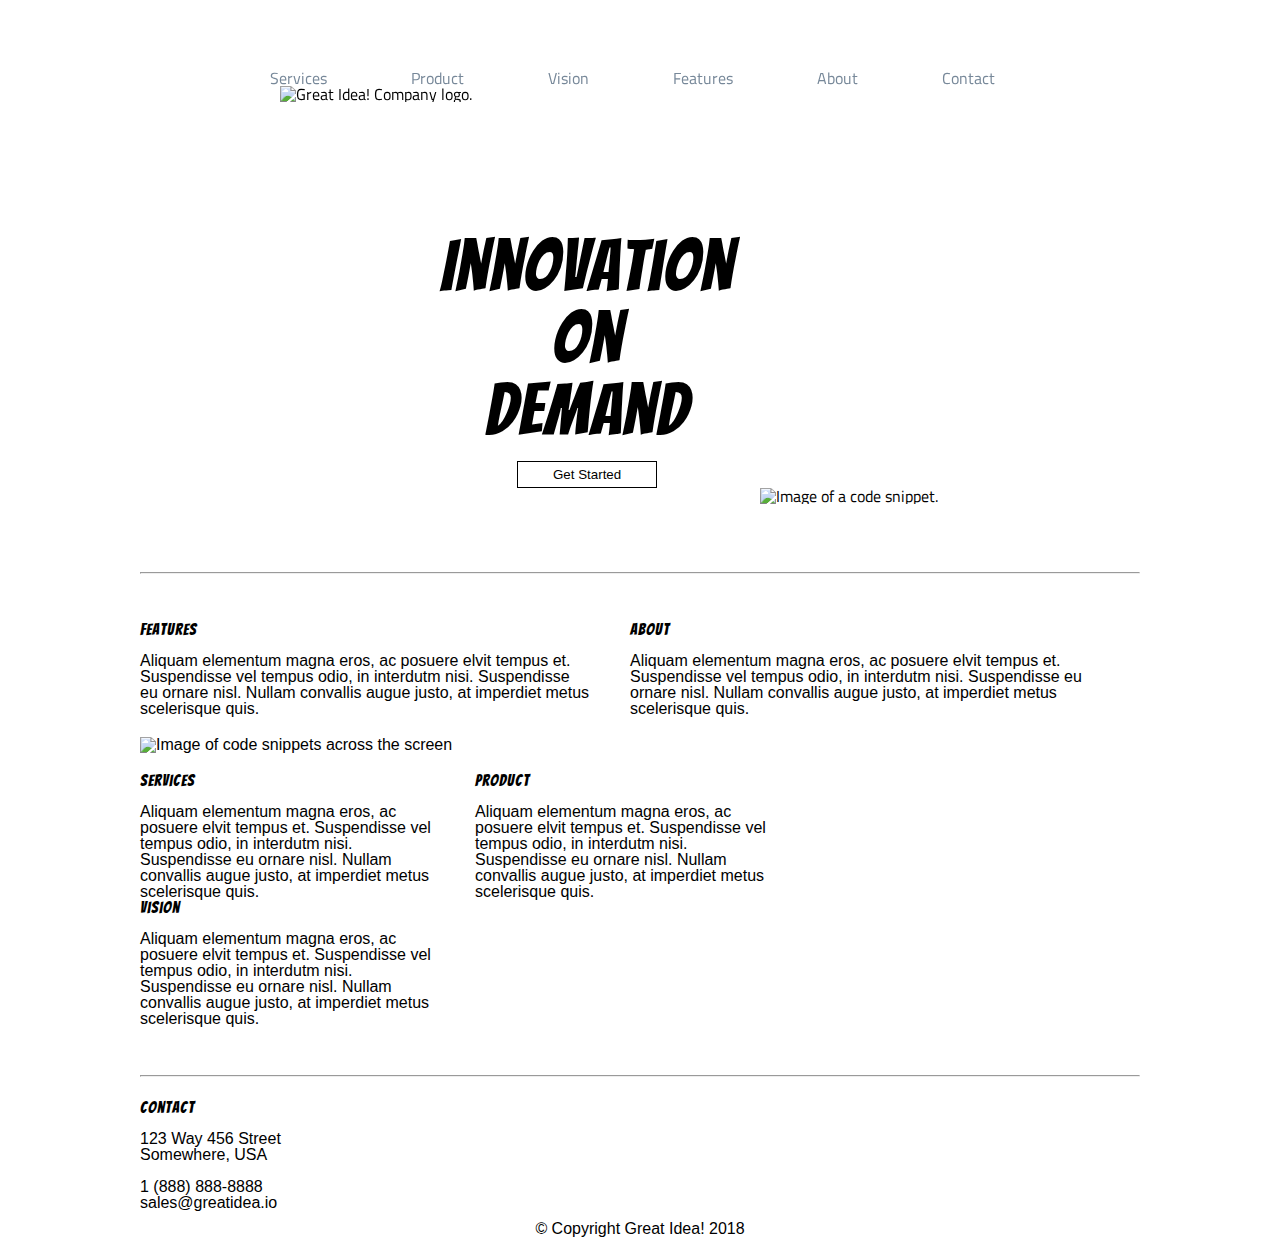
==== great-idea/index.html @ 1c7de939 "finished redo of first page" ====
<!doctype html>

<html lang="en">
<head>
  <meta charset="utf-8">

  <title>Great Idea!</title>

  <link href="https://fonts.googleapis.com/css?family=Bangers|Titillium+Web" rel="stylesheet">
  <link rel="stylesheet" href="css/index.css">

  <!--[if lt IE 9]>
    <script src="https://cdnjs.cloudflare.com/ajax/libs/html5shiv/3.7.3/html5shiv.js"></script>
  <![endif]-->
</head>

  <body>

    <!-- Copy and paste your HTML from the first UI project here -->
    <body>
      <header>
        <nav>
      
        <a href="#">Services</a>
        <a href="#">Product</a>
        <a href="#">Vision</a>
        <a href="#">Features</a>
        <a href="#">About</a>
        <a href="#">Contact</a>
      
        <img class="logo" src="img/logo.png" alt="Great Idea! Company logo.">
      </nav>
      </header>
      
      <div id="topTitle">
      <h1>
        Innovation 
        <br>
        On
        <br>
        Demand <br>
      </h1>
      
      </div>
      <button type="button">Get Started</button>
      <img src="img/header-img.png" alt="Image of a code snippet." id="codeimg">
      
      
      <hr>
      
      <section id="content">
       
          <div id="topRow1">
        <h3>Features</h3>
        <p>Aliquam elementum magna eros, ac posuere elvit tempus et. Suspendisse vel tempus odio, in interdutm nisi. Suspendisse eu ornare nisl. Nullam convallis augue justo, at imperdiet metus scelerisque quis.</p>
      </div>
      
      <div id="topRow2">
        <h3>About</h3>
        <p>Aliquam elementum magna eros, ac posuere elvit tempus et. Suspendisse vel tempus odio, in interdutm nisi. Suspendisse eu ornare nisl. Nullam convallis augue justo, at imperdiet metus scelerisque quis.</p>
        </div>
      
        <img class="middle-img" src="img/mid-page-accent.jpg" alt="Image of code snippets across the screen">
        <div class="bottomRow">
        <h3>Services</h3>
        Aliquam elementum magna eros, ac posuere elvit tempus et. Suspendisse vel tempus odio, in interdutm nisi. Suspendisse eu ornare nisl. Nullam convallis augue justo, at imperdiet metus scelerisque quis.
        </div>
        <div class="bottomRow">
        <h3>Product</h3>
        Aliquam elementum magna eros, ac posuere elvit tempus et. Suspendisse vel tempus odio, in interdutm nisi. Suspendisse eu ornare nisl. Nullam convallis augue justo, at imperdiet metus scelerisque quis.
        </div>
        <div class="bottomRow">
        <h3>Vision</h3>
        Aliquam elementum magna eros, ac posuere elvit tempus et. Suspendisse vel tempus odio, in interdutm nisi. Suspendisse eu ornare nisl. Nullam convallis augue justo, at imperdiet metus scelerisque quis.
      </div>
      </section>
      <hr>
      <footer>
      
        <h3>Contact</h3>
      
        <p>123 Way 456 Street <br>
        Somewhere, USA</p>
        <br>
       <a href="tel:8888888888"> 1 (888) 888-8888 </a> 
       <br>
       <a href="mailto:sales@greatidea.io">sales@greatidea.io</a> 
      <br>
      <p id="copyright">
        &copy; Copyright Great Idea! 2018
       </p> 
      </footer>
      
        </body>
      
    
  </body>
</html>
---- great-idea/css/index.css ----
/* http://meyerweb.com/eric/tools/css/reset/ 
   v2.0 | 20110126
   License: none (public domain)
*/

html, body, div, span, applet, object, iframe,
h1, h2, h3, h4, h5, h6, p, blockquote, pre,
a, abbr, acronym, address, big, cite, code,
del, dfn, em, img, ins, kbd, q, s, samp,
small, strike, strong, sub, sup, tt, var,
b, u, i, center,
dl, dt, dd, ol, ul, li,
fieldset, form, label, legend,
table, caption, tbody, tfoot, thead, tr, th, td,
article, aside, canvas, details, embed, 
figure, figcaption, footer, header, hgroup, 
menu, nav, output, ruby, section, summary,
time, mark, audio, video {
	margin: 0;
	padding: 0;
	border: 0;
	font-size: 100%;
	font: inherit;
	vertical-align: baseline;
}
/* HTML5 display-role reset for older browsers */
article, aside, details, figcaption, figure, 
footer, header, hgroup, menu, nav, section {
	display: block;
}
body {
	line-height: 1;
}
ol, ul {
	list-style: none;
}
blockquote, q {
	quotes: none;
}
blockquote:before, blockquote:after,
q:before, q:after {
	content: '';
	content: none;
}
table {
	border-collapse: collapse;
	border-spacing: 0;
}

/* Set every element's box-sizing to border-box */
* {
    box-sizing: border-box;
}

html, body {
    height: 100%;
    font-family: 'Titillium Web', sans-serif;
}

h1, h2, h3, h4, h5 {
    font-family: 'Bangers', cursive;
    letter-spacing: 1px;
    margin-bottom: 15px;
}

/* Copy and paste your work from yesterday here and start to refactor into flexbox */

html, body {
    height: 100%;
	font-family: 'Titillium Web', sans-serif;
	padding: 0 70px;
}

h1, h2, h3, h4, h5 {
    font-family: 'Bangers', cursive;
    letter-spacing: 1px;
    margin-bottom: 15px;
}

/* Your code starts here! */

nav {
	position: fixed;
	padding: 20px 0px;
	background-color: rgba(255,255,255,0.9);
}

header {
	padding:50px 50px;
	height:200px;
	width:100%;
}

header nav a {
	margin-left:80px;
	color:lightslategray;
	text-decoration: none;
}

.logo {
	margin-left:90px;
}

#topTitle {
	text-align: center;
	display: flex;
	margin-left: 300px;
	margin-top: 30px;
}

button {
	margin-left: 377px;
	padding: 5px 35px;
	background-color: white;
	border: 1px solid black;
}

h1 {
	font-size: 450%;
}

#codeimg {
	margin-left: 620px;
	margin-top: -320px;
	margin-bottom: 60px;
}

#content {
	padding: 40px 0;
	font-family: 'Montserrat', sans-serif;
	display: flex;
	flex-wrap: wrap;
}

#topRow1 {
	width: 45%;
	margin-right: 40px;
}

#topRow2 {
	width: 47%;
}

section img {
	margin: 20px 0;
	width:100%;
}

.bottomRow {
	width: 30%;
	margin-right: 35px;
}

footer {
	padding-top: 15px;
	font-family: 'Montserrat', sans-serif;
}

footer a {
	color:#000;
	text-decoration: none;
}

#copyright {
	margin-top: 10px;
	text-align: center;
}
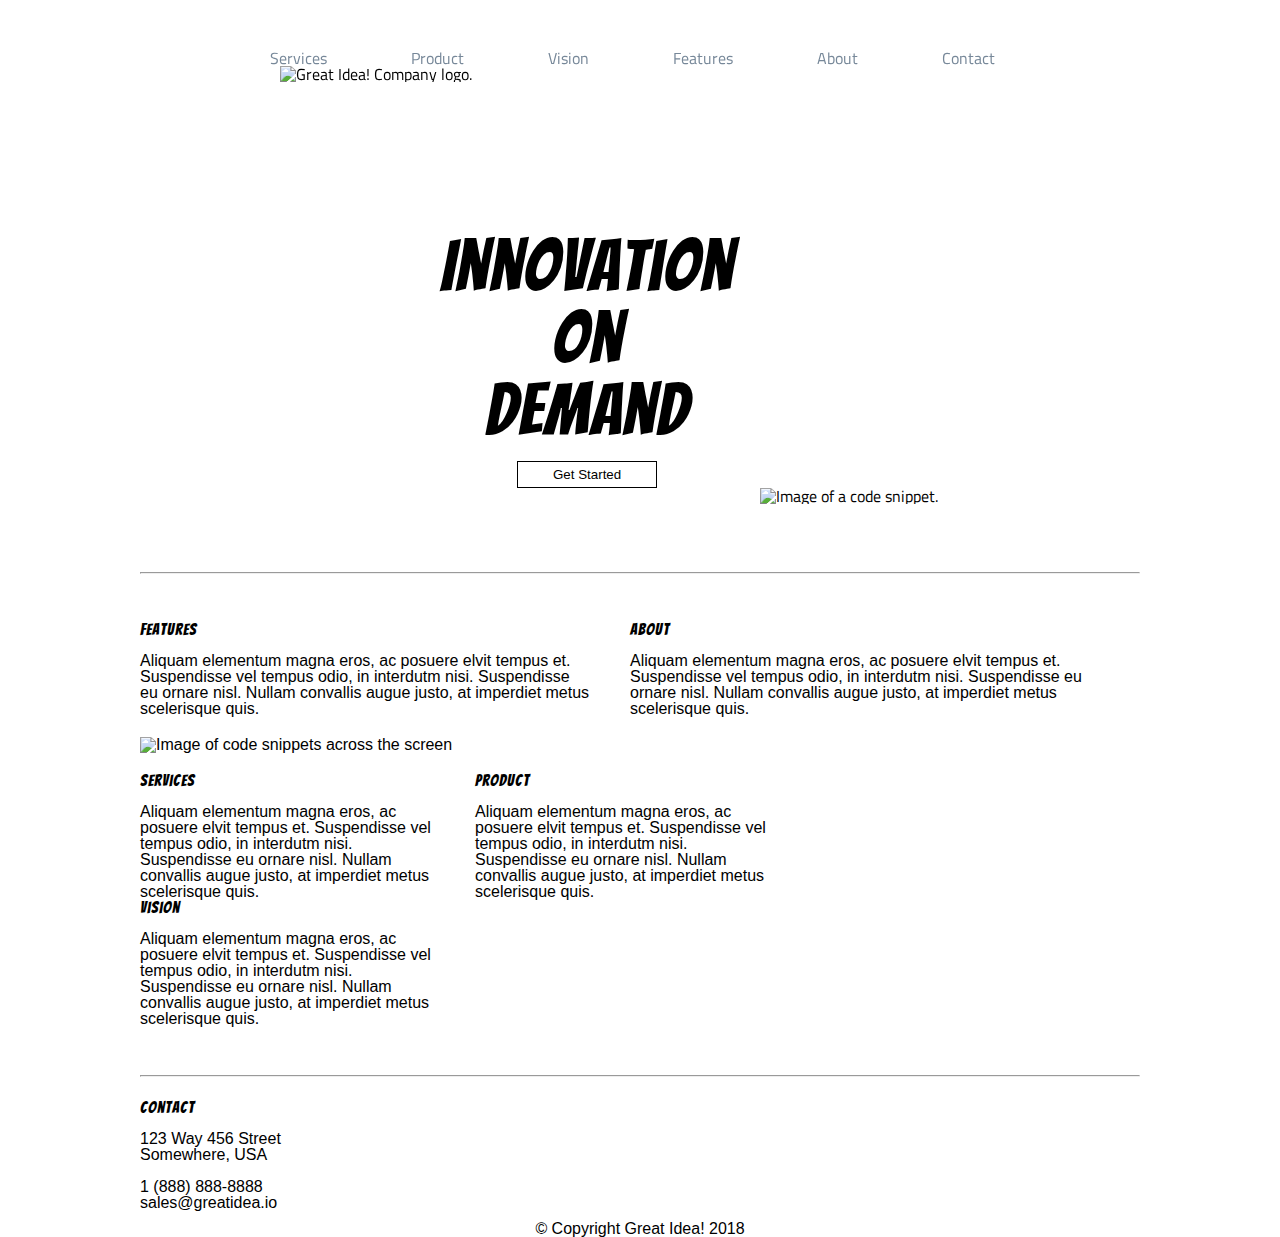
==== commit 57b22f1e: "finished topmost area of services page" ====
--- a/great-idea/index.html
+++ b/great-idea/index.html
@@ -21,7 +21,7 @@
       <header>
         <nav>
       
-        <a href="#">Services</a>
+        <a href="services.html">Services</a>
         <a href="#">Product</a>
         <a href="#">Vision</a>
         <a href="#">Features</a>
--- a/great-idea/css/index.css
+++ b/great-idea/css/index.css
@@ -81,7 +81,8 @@
 
 nav {
 	position: fixed;
-	padding: 20px 0px;
+	padding-bottom: 20px;
+	padding-right:20px;
 	background-color: rgba(255,255,255,0.9);
 }
 
@@ -164,4 +165,28 @@
 #copyright {
 	margin-top: 10px;
 	text-align: center;
+}
+
+#serviceNav nav {
+	position: fixed;
+	padding-bottom: 20px;
+	padding-right:20px;
+	background-color: rgba(255,255,255,0.9);
+}
+
+#serviceNav a {
+	margin-left:90px;
+	color:lightslategray;
+	text-decoration: none;
+	padding-left: -80px;
+}
+
+#serviceNav .logo {
+	margin-left: 120px;
+}
+
+#servicesTopBanner {
+	width: 100%;
+	margin-top: -60px;
+	margin-bottom: 20px;
 }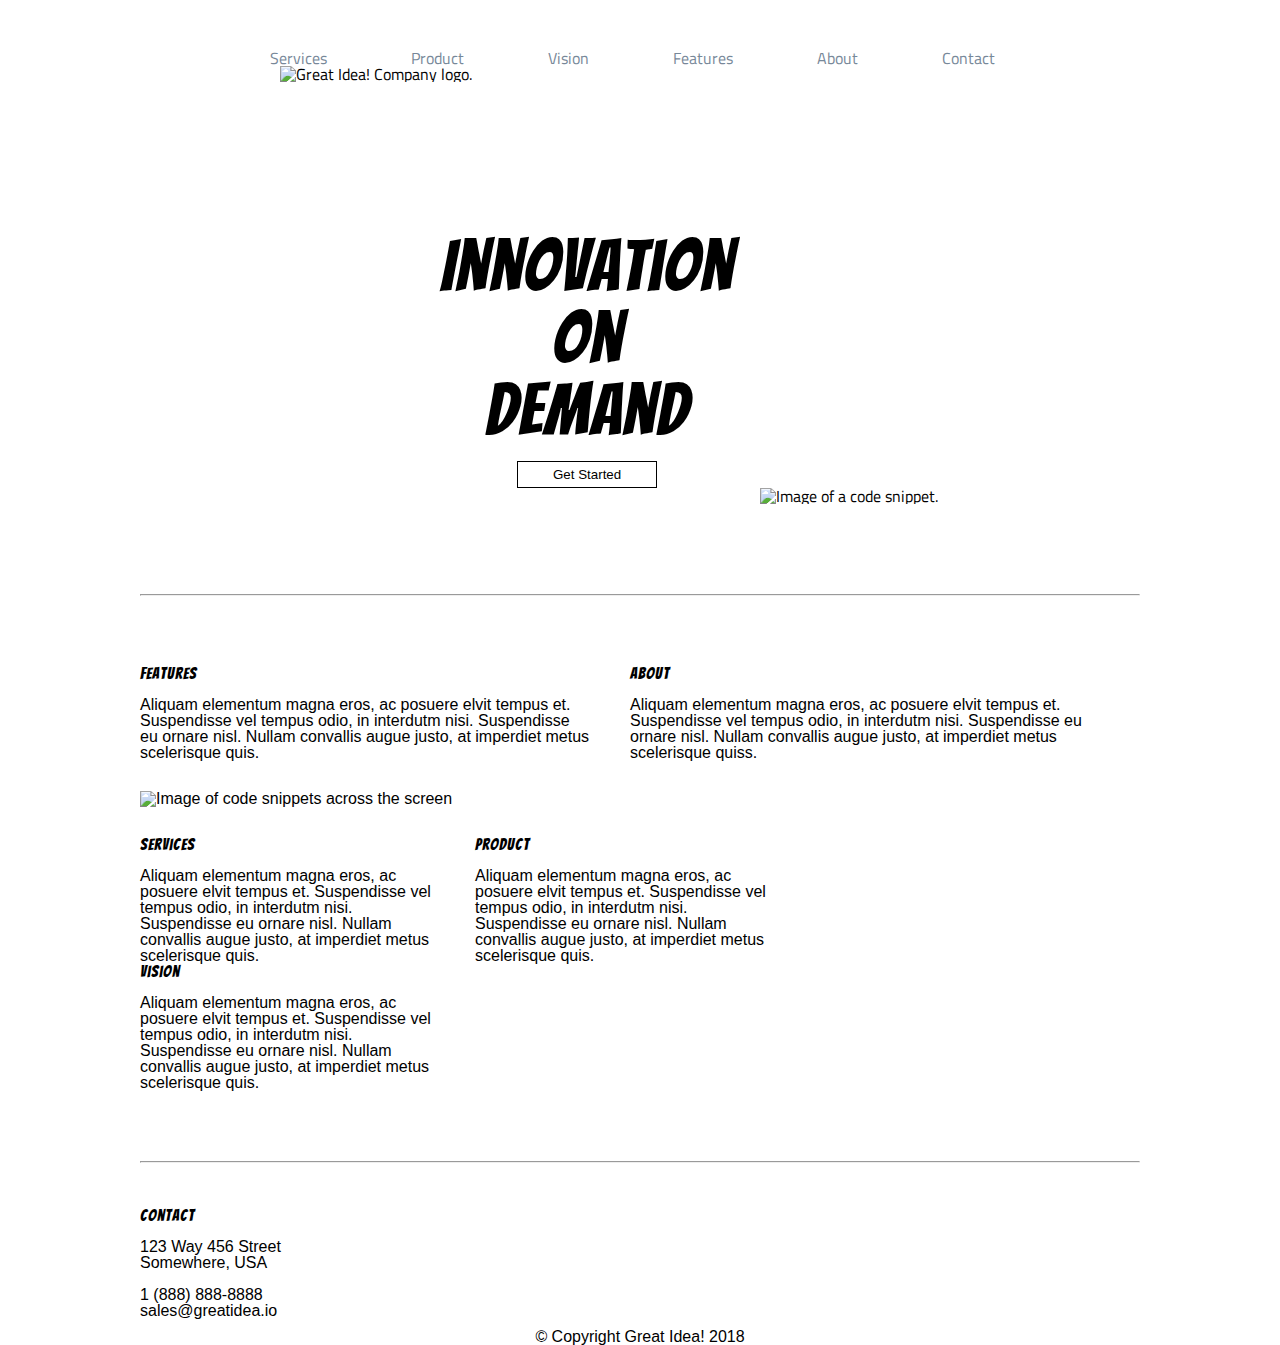
==== commit ba28a69a: "MVP" ====
--- a/great-idea/index.html
+++ b/great-idea/index.html
@@ -1,98 +1,122 @@
-<!doctype html>
+<!DOCTYPE html>
 
 <html lang="en">
-<head>
-  <meta charset="utf-8">
+  <head>
+    <meta charset="utf-8" />
 
-  <title>Great Idea!</title>
+    <title>Great Idea!</title>
 
-  <link href="https://fonts.googleapis.com/css?family=Bangers|Titillium+Web" rel="stylesheet">
-  <link rel="stylesheet" href="css/index.css">
+    <link
+      href="https://fonts.googleapis.com/css?family=Bangers|Titillium+Web"
+      rel="stylesheet"
+    />
+    <link rel="stylesheet" href="css/index.css" />
 
-  <!--[if lt IE 9]>
-    <script src="https://cdnjs.cloudflare.com/ajax/libs/html5shiv/3.7.3/html5shiv.js"></script>
-  <![endif]-->
-</head>
+    <!--[if lt IE 9]>
+      <script src="https://cdnjs.cloudflare.com/ajax/libs/html5shiv/3.7.3/html5shiv.js"></script>
+    <![endif]-->
+  </head>
 
   <body>
-
     <!-- Copy and paste your HTML from the first UI project here -->
     <body>
       <header>
         <nav>
-      
-        <a href="services.html">Services</a>
-        <a href="#">Product</a>
-        <a href="#">Vision</a>
-        <a href="#">Features</a>
-        <a href="#">About</a>
-        <a href="#">Contact</a>
-      
-        <img class="logo" src="img/logo.png" alt="Great Idea! Company logo.">
-      </nav>
+          <a href="services.html">Services</a>
+          <a href="#">Product</a>
+          <a href="#">Vision</a>
+          <a href="#">Features</a>
+          <a href="#">About</a>
+          <a href="#">Contact</a>
+
+          <img
+            class="logo"
+            src="img/logo.png"
+            alt="Great Idea! Company logo."
+          />
+        </nav>
       </header>
-      
+
       <div id="topTitle">
-      <h1>
-        Innovation 
-        <br>
-        On
-        <br>
-        Demand <br>
-      </h1>
-      
+        <h1>
+          Innovation
+          <br />
+          On
+          <br />
+          Demand <br />
+        </h1>
       </div>
       <button type="button">Get Started</button>
-      <img src="img/header-img.png" alt="Image of a code snippet." id="codeimg">
-      
-      
-      <hr>
-      
+      <img
+        src="img/header-img.png"
+        alt="Image of a code snippet."
+        id="codeimg"
+      />
+
+      <hr />
+
       <section id="content">
-       
-          <div id="topRow1">
-        <h3>Features</h3>
-        <p>Aliquam elementum magna eros, ac posuere elvit tempus et. Suspendisse vel tempus odio, in interdutm nisi. Suspendisse eu ornare nisl. Nullam convallis augue justo, at imperdiet metus scelerisque quis.</p>
-      </div>
-      
-      <div id="topRow2">
-        <h3>About</h3>
-        <p>Aliquam elementum magna eros, ac posuere elvit tempus et. Suspendisse vel tempus odio, in interdutm nisi. Suspendisse eu ornare nisl. Nullam convallis augue justo, at imperdiet metus scelerisque quis.</p>
+        <div id="topRow1">
+          <h3>Features</h3>
+          <p>
+            Aliquam elementum magna eros, ac posuere elvit tempus et.
+            Suspendisse vel tempus odio, in interdutm nisi. Suspendisse eu
+            ornare nisl. Nullam convallis augue justo, at imperdiet metus
+            scelerisque quis.
+          </p>
         </div>
-      
-        <img class="middle-img" src="img/mid-page-accent.jpg" alt="Image of code snippets across the screen">
+
+        <div id="topRow2">
+          <h3>About</h3>
+          <p>
+            Aliquam elementum magna eros, ac posuere elvit tempus et.
+            Suspendisse vel tempus odio, in interdutm nisi. Suspendisse eu
+            ornare nisl. Nullam convallis augue justo, at imperdiet metus
+            scelerisque quiss.
+          </p>
+        </div>
+
+        <img
+          class="middle-img"
+          src="img/mid-page-accent.jpg"
+          alt="Image of code snippets across the screen"
+        />
         <div class="bottomRow">
-        <h3>Services</h3>
-        Aliquam elementum magna eros, ac posuere elvit tempus et. Suspendisse vel tempus odio, in interdutm nisi. Suspendisse eu ornare nisl. Nullam convallis augue justo, at imperdiet metus scelerisque quis.
+          <h3>Services</h3>
+          Aliquam elementum magna eros, ac posuere elvit tempus et. Suspendisse
+          vel tempus odio, in interdutm nisi. Suspendisse eu ornare nisl. Nullam
+          convallis augue justo, at imperdiet metus scelerisque quis.
         </div>
         <div class="bottomRow">
-        <h3>Product</h3>
-        Aliquam elementum magna eros, ac posuere elvit tempus et. Suspendisse vel tempus odio, in interdutm nisi. Suspendisse eu ornare nisl. Nullam convallis augue justo, at imperdiet metus scelerisque quis.
+          <h3>Product</h3>
+          Aliquam elementum magna eros, ac posuere elvit tempus et. Suspendisse
+          vel tempus odio, in interdutm nisi. Suspendisse eu ornare nisl. Nullam
+          convallis augue justo, at imperdiet metus scelerisque quis.
         </div>
         <div class="bottomRow">
-        <h3>Vision</h3>
-        Aliquam elementum magna eros, ac posuere elvit tempus et. Suspendisse vel tempus odio, in interdutm nisi. Suspendisse eu ornare nisl. Nullam convallis augue justo, at imperdiet metus scelerisque quis.
-      </div>
+          <h3>Vision</h3>
+          Aliquam elementum magna eros, ac posuere elvit tempus et. Suspendisse
+          vel tempus odio, in interdutm nisi. Suspendisse eu ornare nisl. Nullam
+          convallis augue justo, at imperdiet metus scelerisque quis.
+        </div>
       </section>
-      <hr>
+      <hr />
       <footer>
-      
         <h3>Contact</h3>
-      
-        <p>123 Way 456 Street <br>
-        Somewhere, USA</p>
-        <br>
-       <a href="tel:8888888888"> 1 (888) 888-8888 </a> 
-       <br>
-       <a href="mailto:sales@greatidea.io">sales@greatidea.io</a> 
-      <br>
-      <p id="copyright">
-        &copy; Copyright Great Idea! 2018
-       </p> 
+
+        <p>
+          123 Way 456 Street <br />
+          Somewhere, USA
+        </p>
+        <br />
+        <a href="tel:8888888888"> 1 (888) 888-8888 </a>
+        <br />
+        <a href="mailto:sales@greatidea.io">sales@greatidea.io</a>
+        <br />
+        <p id="copyright">
+          &copy; Copyright Great Idea! 2018
+        </p>
       </footer>
-      
-        </body>
-      
-    
+    </body>
   </body>
-</html>+</html>
--- a/great-idea/css/index.css
+++ b/great-idea/css/index.css
@@ -80,7 +80,6 @@
 /* Your code starts here! */
 
 nav {
-	position: fixed;
 	padding-bottom: 20px;
 	padding-right:20px;
 	background-color: rgba(255,255,255,0.9);
@@ -143,7 +142,7 @@
 }
 
 section img {
-	margin: 20px 0;
+	margin: 30px 0;
 	width:100%;
 }
 
@@ -168,10 +167,10 @@
 }
 
 #serviceNav nav {
-	position: fixed;
-	padding-bottom: 20px;
+	position: static;
 	padding-right:20px;
-	background-color: rgba(255,255,255,0.9);
+	background-color: white;
+	display:flex;
 }
 
 #serviceNav a {
@@ -179,14 +178,82 @@
 	color:lightslategray;
 	text-decoration: none;
 	padding-left: -80px;
+	width:100%;
+	padding-top: 20px;
+}
+
+#serviceNav a:first-child {
+	margin-left: -50px;
 }
 
 #serviceNav .logo {
-	margin-left: 120px;
+	margin-left: 290px;
+	width: 200px;
 }
 
 #servicesTopBanner {
 	width: 100%;
 	margin-top: -60px;
 	margin-bottom: 20px;
-}+}
+
+#serv {
+	font-weight: 600;
+	font-size: 20px;
+}
+
+hr {
+	margin: 30px 0;
+}
+
+#middleSect {
+	display: flex;
+	flex-wrap: wrap;
+	justify-content: space-around;
+	text-align:left;
+}
+
+#middleSect button {
+	margin-left:2px;
+}
+
+.sectionBox {
+	padding: 40px;
+	height: 300px;
+	width: 48%;
+	border: 1px solid black;
+	margin-bottom: 20px;
+	background-color: #F6F2F1;
+}
+
+.sectionBox p {
+	padding-bottom: 70px;
+	font-size: 18px;
+}
+
+#servFooter {
+	display: flex;
+	flex-wrap: wrap;
+	justify-content: space-between;
+}
+
+#servText {
+	width: 50%;
+}
+
+#servFooter img {
+	width: 40%;
+}
+
+#servFooter ul {
+	padding: 20px;
+}
+
+li {
+	padding: 5px;
+}
+
+#footerCopy {
+	margin: 50px auto 10px auto;
+}
+
